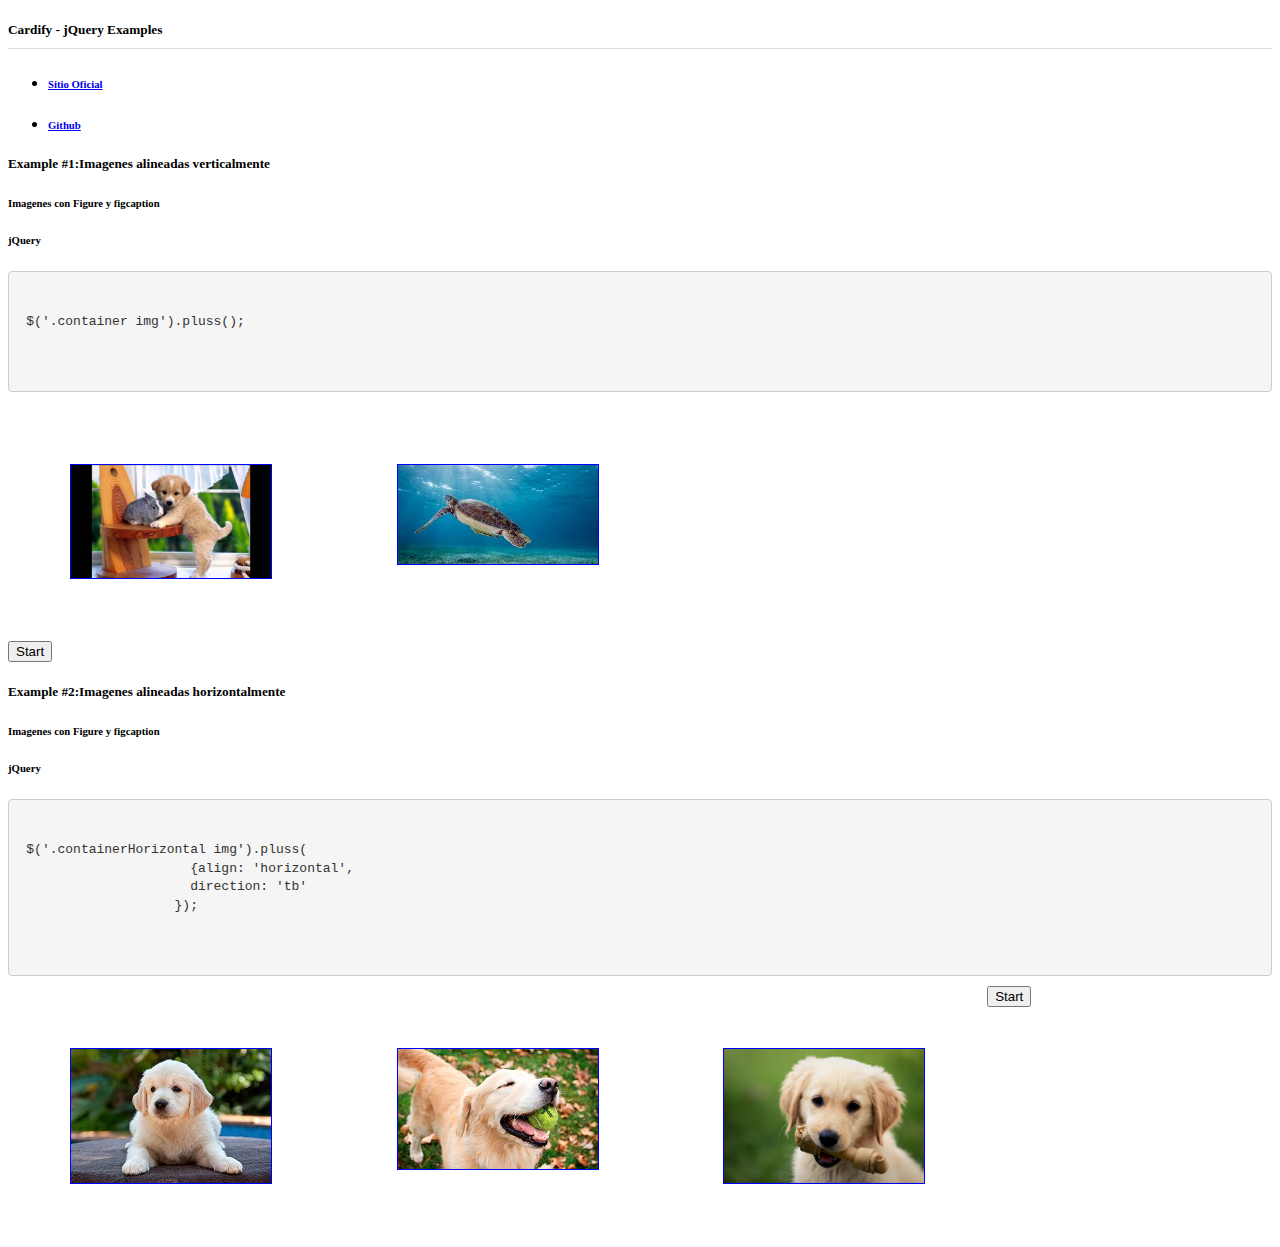
==== examples/examples.html @ 80b8b8a1 "actulizando rama jennifer con rama valeria" ====
<!DOCTYPE html>
<html>
<head>
  <meta charset="UTF-8">
  <meta http-equiv="X-UA-Compatible" content="IE=edge">
  <meta name="viewport" content="width=device-width, initial-scale=1.0">
  <title>Cardify</title>
  <link rel="stylesheet" href="../vendors/materialize/css/materialize.min.css">
  <link rel="stylesheet" href="../css/main.css">
  <link href='http://fonts.googleapis.com/css?family=Roboto' rel='stylesheet' type='text/css'>
</head>
<body>
  <div class="row">
    <div class="col m10 offset-m1 col s10 offset-s1">
      <h5 style="border-bottom: 1px solid #ddd;padding-bottom: 10px;">Cardify - jQuery Examples</h5>
      <ul style="margin-top: 20px">
        <li>
          <h6>
            <a href="https://Jennifercarmen.github.io/cardify"> Sitio Oficial </a>
          </h6>
        </li>
        <li>
          <h6>
            <a href="http://github.com/Jennifercarmen/cardify">Github</a>
          </h6>
        </li>
      </ul>
    </div>
  </div>
  <div class="row">
    <div class="col m10 col s10 offset-m1 offset-s1">
      <h5>Example #1:Imagenes alineadas verticalmente</h5>
      <h6>
        Imagenes con Figure y figcaption
      </h6>
      <div class="row" style="margin-top:10px;">
        <div class="col m6 offset-m3 col s12">
          <h6 class="bold">jQuery</h6>

          <pre class="language-javascript">
                <p> $('.container img').pluss();</p>
                </pre>
        </div>
      </div>
      <div class="row" style="margin-top:10px;">
        <div class="col s4 col m11  offset-m1 center-align">
          <div class="container">
            <img class="item-img" src="images/tiernos.jpg" alt="ContenidoAltImagen1" width="200px">
            <img class="item-img" src="images/tortuga.jpg" alt="ContenidoAltImagen2" width="200px">
          </div>
        </div>
      </div>
      <div class="row">
        <div class="col m12  col s12 center-align">
          <button class="btn btn-primary" id="startvertical">
            Start
          </button>
        </div>
      </div>
    </div>
  </div>
  <div class="row">
    <div class="col m10 offset-m1 offset-s1">
      <h5>Example #2:Imagenes alineadas horizontalmente</h5>
      <h6>
        Imagenes con Figure y figcaption
      </h6>
      <div class="row" style="margin-top:10px;">
        <div class="col m6 offset-m3 col s12 ">
          <h6 class="bold">jQuery</h6>

          <pre class="language-javascript">
                  <p> $('.containerHorizontal img').pluss(
                      {align: 'horizontal',
                      direction: 'tb'
                    });</p>
                </pre>
        </div>
      </div>
      <div class="row" style="margin-top:10px;">
        <div class="col s4 col m8  offset-m2 center-align">
          <div class="containerHorizontal">

            <img class="item-img" src="images/img3.jpg" alt="ContenidoAltImagen1" width="200px">
            <img class="item-img" src="images/img4.jpg" alt="ContenidoAltImagen2" width="200px">
            <img class="item-img" src="images/img5.jpg" alt="ContenidoAltImagen3" width="200px">
     
          </div>
        </div>
      </div>
      <div class="row">
        <div class="col m12  col s12 center-align">
          <button class="btn btn-primary" id="startHorizontal">
            Start
          </button>
        </div>
      </div>
    </div>
  </div>
</body>
<script src="../vendors/js/jquery-3.2.1.min.js"></script>
<script type="text/javascript" src="../vendors/materialize/js/materialize.min.js"></script>
<script type="text/javascript" src="js/load.js"></script>

</html>
---- css/main.css ----
/* Helpers */
.bold{
    font-weight: bold;
}
.content-body {
    background: rgb(247, 245, 245);
    font-family:'Raleway', sans-serif;
}

.item-img {
    outline: 1px solid blue;
    float: left;
    margin: 5%;
    
}
.fixed-cont{
    position: fixed;
}
.cont-img {
    outline: 1px solid red;
    float: left;
}
.container {
    overflow: hidden;
}
/* 
 */
 hover
.product-photo {
    background-color: #CCCCCC;
    float: left;
    position:relative;
    height: 285px;
    margin-bottom: 5px;
    width: 181px;
}

.img1 {
    position: absolute;
    top: 0px;
    left: 0px;
    opacity: 1;
}
.figcaptionhover {
    height: 100px;
    background-color: black;
    color: white;
    padding-top: 30px;
}
.img2 {
    position:absolute;
    top:0px;
    left:0px;
}

pre {
    display: block;
    padding: 9.5px;
    margin: 0 0 10px;
    font-size: 13px;
    line-height: 1.428571429;
    color: #333;
    word-break: break-all;
    word-wrap: break-word;
    background-color: #f5f5f5;
    border: 1px solid #ccc;
    border-radius: 4px;
    position: relative;
}
span {
    position: absolute;
    left: 10px;
}
.texto-azul {
    border: 1px solid red;
}

figure.horizontal {
    height: 200px;
    width: 200px;
    /* line-height: 80px; */
    /* font-size: 20px; */
    /* background-color: steelblue; */
    /* color: #fff; */
    text-align: center;
    margin: 5px 2px;
}
.tb {
    width: 70%;
    max-width: 960px;
    width: 90%;
    list-style-type: none;
    margin: 20px auto;
    padding: 0;
    display: flex;
    flex-flow: row wrap;
    justify-content: space-around;
}

.nav-wrapper {
   /* background: #3f51b5;*/
   background: rgb(126, 125, 125);
}
.cont-section {
    margin-top: 2%;
    padding: 2%;
    background: #fff;
}
.back-img {
    background: url('../assets/img/programa-cod.jpg')
            center no-repeat;
    background-size: cover;
    width: 100%;
    height: 60vh;
    color: white;        
}
.text {
    text-align: center;
    padding-top: 15%;
    font-family: 'Stint Ultra Condensed', cursive;
}
.opacity{
    background: rgba(0, 0, 0, 0.5);
    height: 100%;
}
.descarga {
    text-align: center;
    /*margin: 2%;*/
}
.descarga a {
    margin: 2%;
}
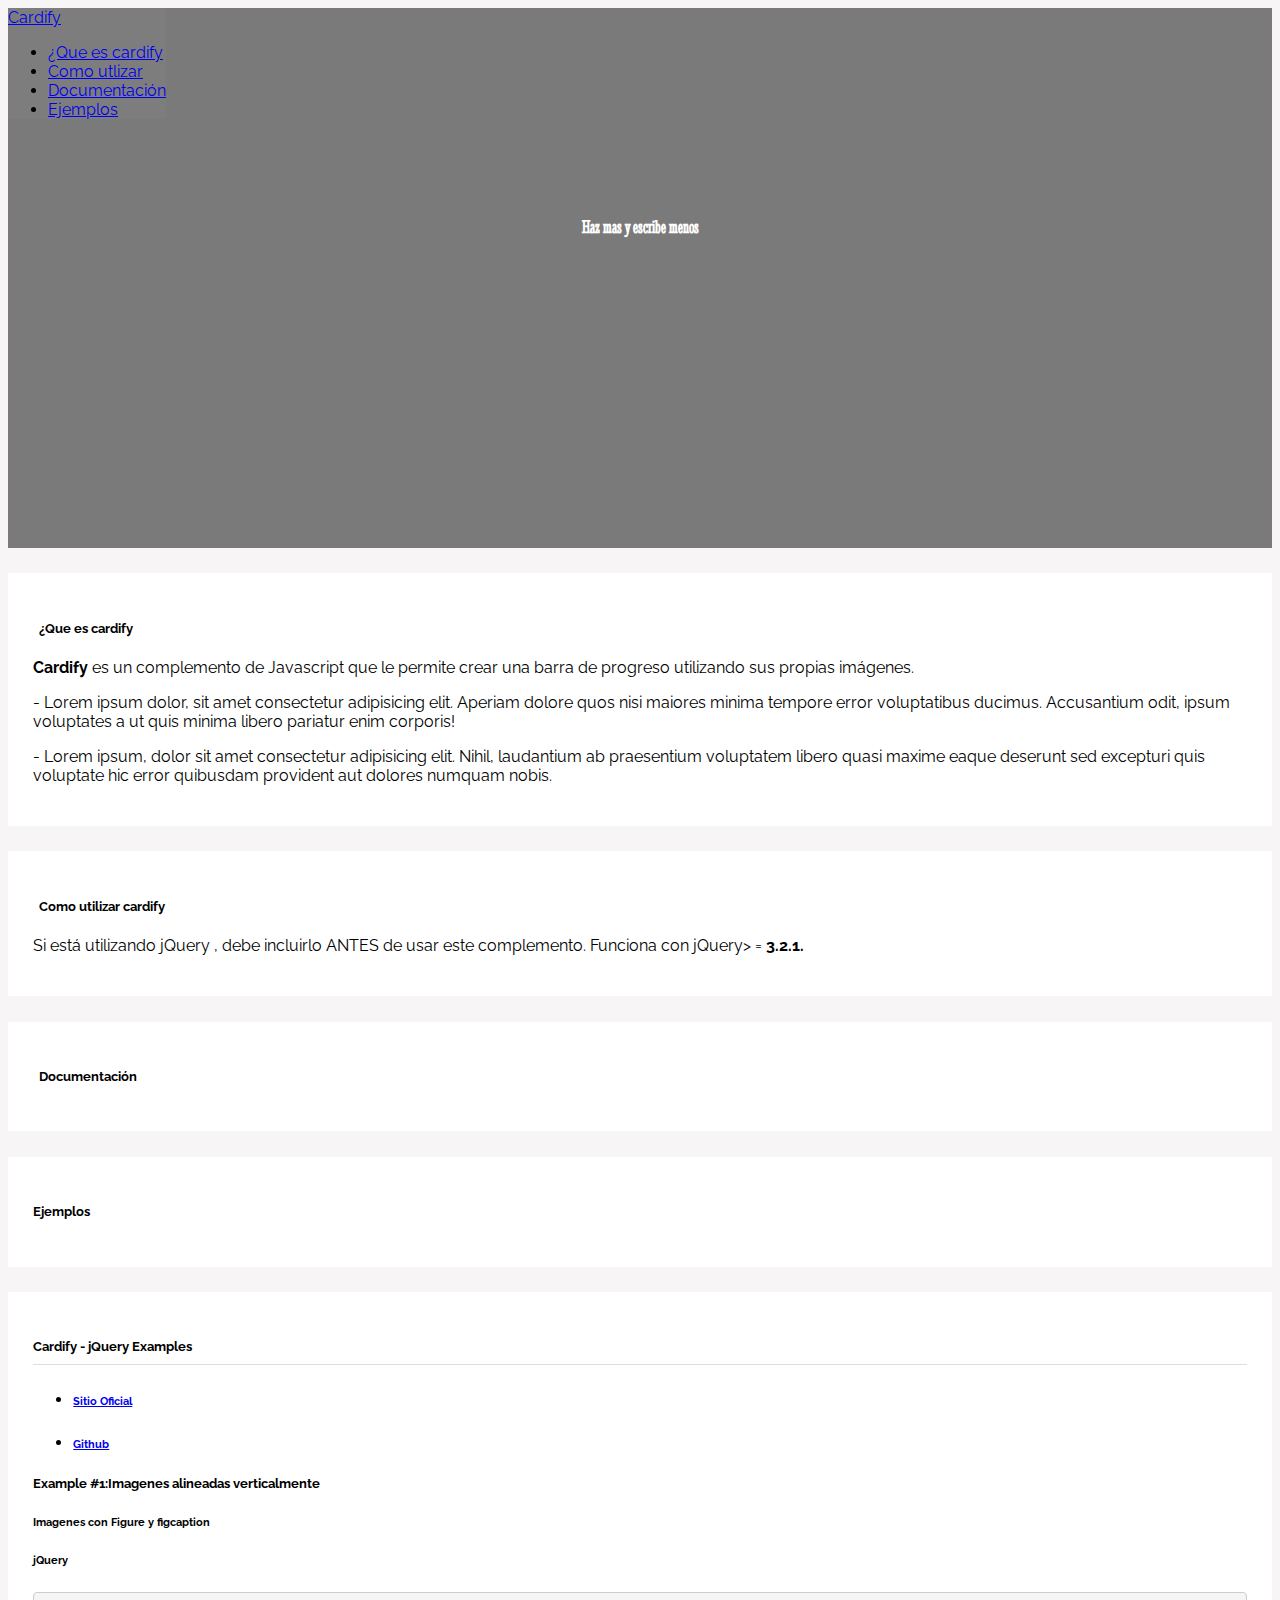
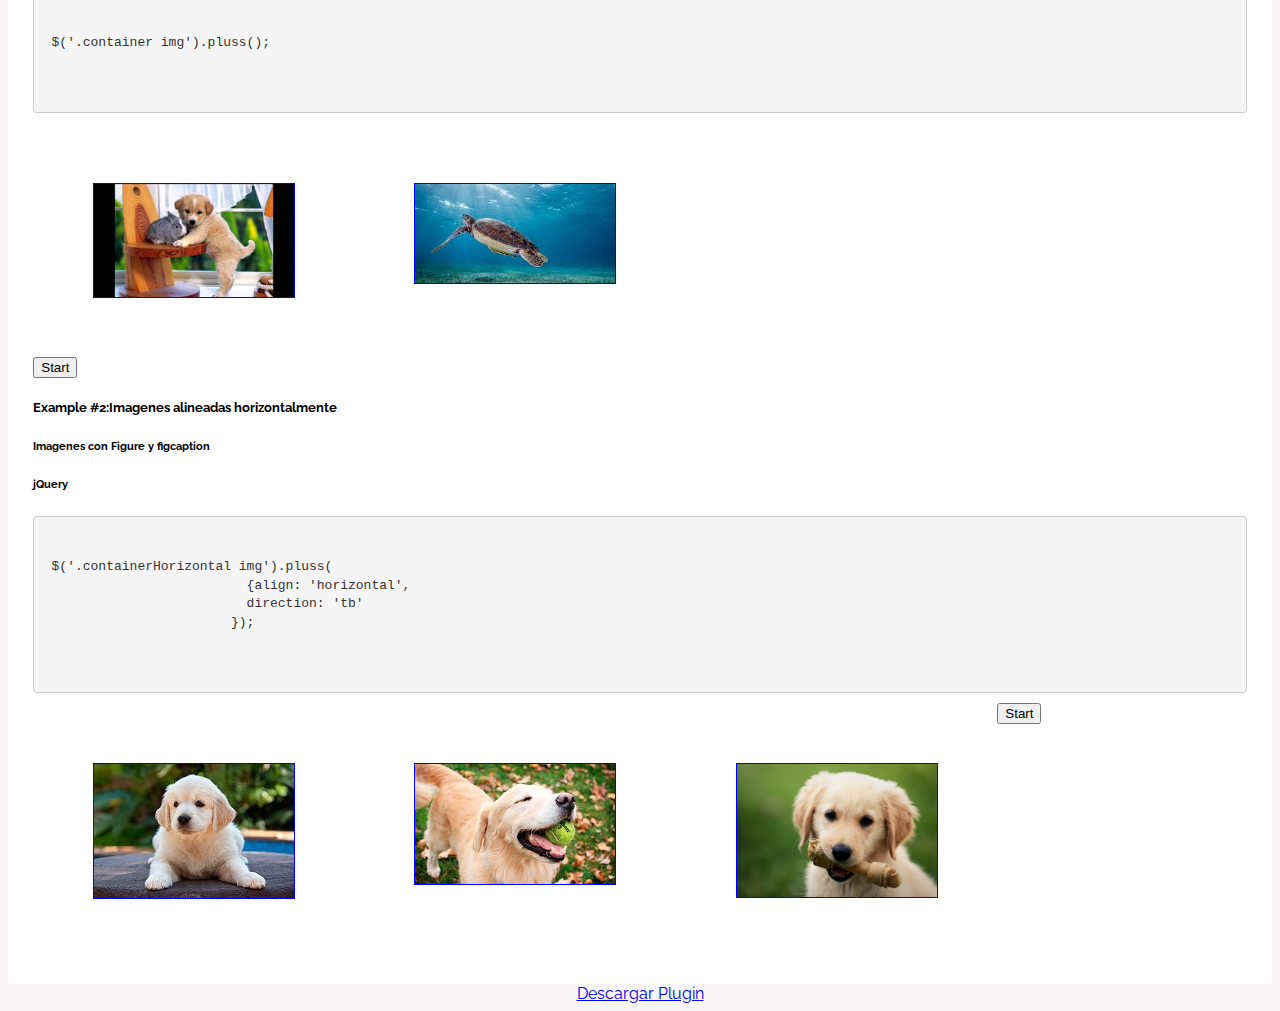
==== commit 0e583acd: "actualizando contenido examples.html" ====
--- a/examples/examples.html
+++ b/examples/examples.html
@@ -5,98 +5,168 @@
   <meta http-equiv="X-UA-Compatible" content="IE=edge">
   <meta name="viewport" content="width=device-width, initial-scale=1.0">
   <title>Cardify</title>
+  <link href='http://fonts.googleapis.com/css?family=Roboto' rel='stylesheet' type='text/css'>
+  <link href="https://fonts.googleapis.com/css?family=Bilbo+Swash+Caps|Raleway|Stint+Ultra+Condensed" rel="stylesheet">
   <link rel="stylesheet" href="../vendors/materialize/css/materialize.min.css">
   <link rel="stylesheet" href="../css/main.css">
-  <link href='http://fonts.googleapis.com/css?family=Roboto' rel='stylesheet' type='text/css'>
+  
 </head>
-<body>
-  <div class="row">
-    <div class="col m10 offset-m1 col s10 offset-s1">
-      <h5 style="border-bottom: 1px solid #ddd;padding-bottom: 10px;">Cardify - jQuery Examples</h5>
-      <ul style="margin-top: 20px">
-        <li>
-          <h6>
-            <a href="https://Jennifercarmen.github.io/cardify"> Sitio Oficial </a>
-          </h6>
-        </li>
-        <li>
-          <h6>
-            <a href="http://github.com/Jennifercarmen/cardify">Github</a>
-          </h6>
-        </li>
-      </ul>
+<body class="content-body">
+    <header class="nav-wrapper">
+        <nav class="fixed-cont">
+          <div class="nav-wrapper">
+            <a href="#" class="brand-logo">Cardify</a>
+            <ul id="nav-mobile" class="right hide-on-med-and-down">
+              <li><a href="#cardify">¿Que es cardify</a></li>
+              <li><a href="#utilizar">Como utlizar</a></li>
+              <li><a href="#documentacion">Documentación</a></li>
+              <li><a href="#ejemplos">Ejemplos</a></li>
+            </ul>
+          </div>
+        </nav>
+</header>
+<section>
+  <div class="back-img">
+      <div class="opacity">
+      <div class="container text">
+        <h3> Haz mas y escribe menos</h3>
+        
+      </div>
+      </div>
+  </div>
+  
+</section>
+<section>
+<div class="container cont-section">
+  <div id="cardify"><h5><i class="fa fa-info" aria-hidden="true"></i> &nbsp; ¿Que es cardify</h5></div>
+  <div>
+    <p><strong>Cardify</strong> es un complemento de Javascript que le permite crear una barra de progreso utilizando sus propias imágenes.</p>
+    <p>- Lorem ipsum dolor, sit amet consectetur adipisicing elit. Aperiam dolore quos nisi maiores minima 
+      tempore error voluptatibus ducimus. Accusantium odit, ipsum voluptates a ut quis minima libero pariatur
+       enim corporis!</p>
+    <p>- Lorem ipsum, dolor sit amet consectetur adipisicing elit. Nihil, laudantium ab praesentium voluptatem 
+      libero quasi maxime eaque deserunt sed excepturi quis voluptate hic error quibusdam provident aut dolores
+       numquam nobis.</p>
+  </div>
+</div>
+</section>
+<section>
+  <div class="container cont-section" >
+    <div id="utilizar"><h5><i class="fa fa-file-code-o" aria-hidden="true"></i> &nbsp; Como utilizar cardify</h5></div>
+    <div>
+      <p>Si está utilizando jQuery , debe incluirlo ANTES de usar este complemento. Funciona con jQuery> =  <strong>3.2.1.</strong></p>
     </div>
   </div>
-  <div class="row">
-    <div class="col m10 col s10 offset-m1 offset-s1">
-      <h5>Example #1:Imagenes alineadas verticalmente</h5>
-      <h6>
-        Imagenes con Figure y figcaption
-      </h6>
-      <div class="row" style="margin-top:10px;">
-        <div class="col m6 offset-m3 col s12">
-          <h6 class="bold">jQuery</h6>
-
-          <pre class="language-javascript">
-                <p> $('.container img').pluss();</p>
-                </pre>
+</section>
+<section>
+    <div class="container cont-section" >
+      <div id="documentacion"><h5><i class="fa fa-file-text" aria-hidden="true"></i> &nbsp;
+        Documentación</h5></div>
+    </div>
+</section>
+<section>
+  
+    <div class="container cont-section" >
+      <div id="ejemplos"><h5>Ejemplos</h5></div>
+    </div>
+  <div class="container cont-section">  
+    <div class="row">
+        <div class="col m10 offset-m1 col s10 offset-s1 ">
+          <h5 style="border-bottom: 1px solid #ddd;padding-bottom: 10px;">Cardify - jQuery Examples</h5>
+          <ul style="margin-top: 20px">
+            <li>
+              <h6>
+                <a href="https://Jennifercarmen.github.io/cardify"> Sitio Oficial </a>
+              </h6>
+            </li>
+            <li>
+              <h6>
+                <a href="http://github.com/Jennifercarmen/cardify">Github</a>
+              </h6>
+            </li>
+          </ul>
         </div>
       </div>
-      <div class="row" style="margin-top:10px;">
-        <div class="col s4 col m11  offset-m1 center-align">
-          <div class="container">
-            <img class="item-img" src="images/tiernos.jpg" alt="ContenidoAltImagen1" width="200px">
-            <img class="item-img" src="images/tortuga.jpg" alt="ContenidoAltImagen2" width="200px">
+      <div class="row">
+        <div class="col m10 col s10 offset-m1 offset-s1">
+          <h5>Example #1:Imagenes alineadas verticalmente</h5>
+          <h6>
+            Imagenes con Figure y figcaption
+          </h6>
+          <div class="row" style="margin-top:10px;">
+            <div class="col m6 offset-m3 col s12">
+              <h6 class="bold">jQuery</h6>
+    
+              <pre class="language-javascript">
+                    <p> $('.container img').pluss();</p>
+                    </pre>
+            </div>
+          </div>
+          <div class="row" style="margin-top:10px;">
+            <div class="col s4 col m11  offset-m1 center-align">
+              <div class="container">
+                <img class="item-img" src="images/tiernos.jpg" alt="ContenidoAltImagen1" width="200px">
+                <img class="item-img" src="images/tortuga.jpg" alt="ContenidoAltImagen2" width="200px">
+              </div>
+            </div>
+          </div>
+          <div class="row">
+            <div class="col m12  col s12 center-align">
+              <button class="btn btn-primary" id="startvertical">
+                Start
+              </button>
+            </div>
           </div>
         </div>
       </div>
       <div class="row">
-        <div class="col m12  col s12 center-align">
-          <button class="btn btn-primary" id="startvertical">
-            Start
-          </button>
-        </div>
-      </div>
-    </div>
-  </div>
-  <div class="row">
-    <div class="col m10 offset-m1 offset-s1">
-      <h5>Example #2:Imagenes alineadas horizontalmente</h5>
-      <h6>
-        Imagenes con Figure y figcaption
-      </h6>
-      <div class="row" style="margin-top:10px;">
-        <div class="col m6 offset-m3 col s12 ">
-          <h6 class="bold">jQuery</h6>
-
-          <pre class="language-javascript">
-                  <p> $('.containerHorizontal img').pluss(
-                      {align: 'horizontal',
-                      direction: 'tb'
-                    });</p>
-                </pre>
-        </div>
-      </div>
-      <div class="row" style="margin-top:10px;">
-        <div class="col s4 col m8  offset-m2 center-align">
-          <div class="containerHorizontal">
-
-            <img class="item-img" src="images/img3.jpg" alt="ContenidoAltImagen1" width="200px">
-            <img class="item-img" src="images/img4.jpg" alt="ContenidoAltImagen2" width="200px">
-            <img class="item-img" src="images/img5.jpg" alt="ContenidoAltImagen3" width="200px">
-     
+        <div class="col m10 offset-m1 offset-s1">
+          <h5>Example #2:Imagenes alineadas horizontalmente</h5>
+          <h6>
+            Imagenes con Figure y figcaption
+          </h6>
+          <div class="row" style="margin-top:10px;">
+            <div class="col m6 offset-m3 col s12 ">
+              <h6 class="bold">jQuery</h6>
+    
+              <pre class="language-javascript">
+                      <p> $('.containerHorizontal img').pluss(
+                          {align: 'horizontal',
+                          direction: 'tb'
+                        });</p>
+                    </pre>
+            </div>
+          </div>
+          <div class="row" style="margin-top:10px;">
+            <div class="col s4 col m8  offset-m2 center-align">
+              <div class="containerHorizontal">
+    
+                <img class="item-img" src="images/img3.jpg" alt="ContenidoAltImagen1" width="200px">
+                <img class="item-img" src="images/img4.jpg" alt="ContenidoAltImagen2" width="200px">
+                <img class="item-img" src="images/img5.jpg" alt="ContenidoAltImagen3" width="200px">
+         
+              </div>
+            </div>
+          </div>
+          <div class="row">
+            <div class="col m12  col s12 center-align">
+              <button class="btn btn-primary" id="startHorizontal">
+                Start
+              </button>
+            </div>
           </div>
         </div>
       </div>
-      <div class="row">
-        <div class="col m12  col s12 center-align">
-          <button class="btn btn-primary" id="startHorizontal">
-            Start
-          </button>
-        </div>
-      </div>
-    </div>
-  </div>
+  </div>    
+</section>
+<section>
+  <div class="container descarga"> 
+      <a class="waves-effect waves-light btn-large " href="../src/cifradoCesar.zip" download="Cifrado" >Descargar Plugin</a>
+  </div> 
+</section>
+
+
+  
 </body>
 <script src="../vendors/js/jquery-3.2.1.min.js"></script>
 <script type="text/javascript" src="../vendors/materialize/js/materialize.min.js"></script>
--- a/css/main.css
+++ b/css/main.css
@@ -15,6 +15,7 @@
 }
 .fixed-cont{
     position: fixed;
+    z-index: 1000;
 }
 .cont-img {
     outline: 1px solid red;
